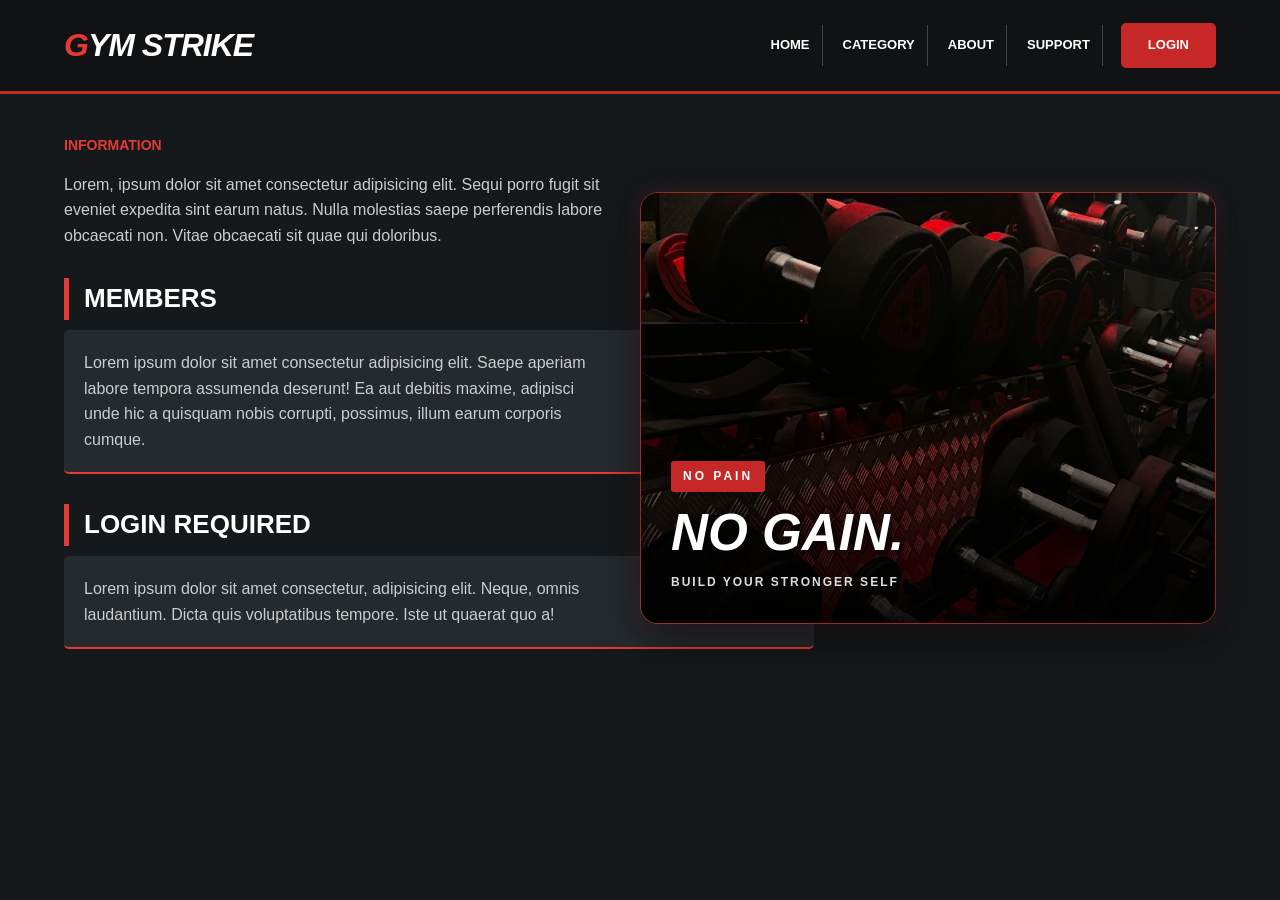
==== index.html @ ee8bff33 "Add files via upload" ====
<!DOCTYPE html>
<html lang="en">
<head>
    <meta charset="UTF-8">
    <meta name="viewport" content="width=device-width, initial-scale=1.0">
    <title>Gym Strike - Home</title>
    <link rel="stylesheet" href="stylehome.css">
</head>

<body>

    
    <header>
        <h1>GYM STRIKE</h1>

        <nav>
            <a href="index.html">Home</a>
            <a href="category.html" class="active">Category</a>
            <a href="about.html">About</a>
            <a href="support.html">Support</a>
            <a href="login.html" class="login-btn">Login</a>
        </nav>
    </header>
  <ul>
<li>
<h3>information</h3>
</li>    
  </ul>

<div class="gym-image">
    <img src="gstrike.png.png" alt="gym Strike">

    <div class="image-overlay">
        <span>NO PAIN</span>
        <h2>NO GAIN.</h2>
        <p>BUILD YOUR STRONGER SELF</p>
    </div>
</div>
    
  <p>Lorem, ipsum dolor sit amet consectetur adipisicing elit. Sequi porro fugit sit eveniet expedita sint earum natus. Nulla molestias saepe perferendis labore obcaecati non. Vitae obcaecati sit quae qui doloribus.</p>
<h3>members</h3>
<p>Lorem ipsum dolor sit amet consectetur adipisicing elit. Saepe aperiam labore tempora assumenda deserunt! Ea aut debitis maxime, adipisci unde hic a quisquam nobis corrupti, possimus, illum earum corporis cumque.</p>
<h3>login required</h3>
<p>Lorem ipsum dolor sit amet consectetur, adipisicing elit. Neque, omnis laudantium. Dicta quis voluptatibus tempore. Iste ut quaerat quo a!</p>

</body>
</html>
---- stylehome.css ----
* {
    margin: 0;
    padding: 0;
    box-sizing: border-box;
}

body {
    font-family: Arial, Helvetica, sans-serif;
    background-color: #15191c;
    color: white;
    line-height: 1.6; 
}


header {
    background-color: #101214;
    padding: 20px 5%;
    display: flex;
    justify-content: space-between;
    align-items: center;
    flex-wrap: wrap;
    gap: 20px;
    border-bottom: 3px solid #c62828;
}


header h1 {
    font-size: 32px;
    font-weight: 900;
    font-style: italic;
    color: white;
    text-transform: uppercase;
    letter-spacing: -1px;
}

header h1::first-letter {
    color: #e53935;
}

/* ===== NAVIGATION ===== */
nav {
    display: flex;
    align-items: center;
    flex-wrap: wrap;
    gap: 8px;
}


nav a {
    color: white;
    text-decoration: none;
    text-transform: uppercase;
    font-size: 13px;
    font-weight: bold;
    padding: 10px 12px;
    transition: 0.3s;
    border-right: 1px solid #444;
}
/* Special Login Button */
nav a.login-btn {
    background-color: #c62828;
    color: white;
    padding: 10px 25px;
    border: 2px solid #c62828;
    border-radius: 5px;
    font-weight: bold;
    text-transform: uppercase;
    text-decoration: none;
    margin-left: 10px;
    transition: 0.3s;
}

/* Hover Effect */
nav a.login-btn:hover {
    background-color: transparent;
    color: #e53935;
    border: 2px solid #e53935;
    transform: scale(1.05);
}

/* Hover effect */
nav a:hover {
    color: #e53935;
}

/* ===== MAIN CONTENT ===== */
body > ul {
    list-style: none;
    margin: 40px 5% 15px;
}

body > ul h3 {
    color: #e53935;
    font-size: 14px;
    text-transform: uppercase;
}

/* Main information title */
body > p {
    margin: 0 5%;
    max-width: 750px;
    color: #cccccc;
    font-size: 16px;
}

/* ===== SECTIONS ===== */
body > h3 {
    margin: 30px 5% 10px;
    padding-left: 15px;
    border-left: 5px solid #e53935;
    font-size: 26px;
    text-transform: uppercase;
    font-weight: 900;
    color: white;
}

body > h3 + p {
    margin: 0 5%;
    max-width: 750px;
    padding: 20px;
    background-color: #252a2e;
    border-radius: 5px;
    color: #cccccc;
    border-bottom: 2px solid #e53935;
}

/* ===== RESPONSIVE DESIGN ===== */
@media (max-width: 768px) {

    header {
        flex-direction: column;
        text-align: center;
        padding: 20px;
    }

    header h1 {
        font-size: 28px;
    }

    nav {
        justify-content: center;
        gap: 5px;
    }

    nav a {
        font-size: 12px;
        padding: 8px;
    }

    body > h3 {
        font-size: 22px;
    }

    body > p,
    body > h3 + p {
        margin-left: 5%;
        margin-right: 5%;
    }
}


.gym-image {
    position: relative;
    float: right;
    width: 45%;
    max-width: 800px;
    margin: 20px 5% 30px 35px;
    overflow: hidden;
    border-radius: 18px;
    border: 1px solid rgba(229, 57, 53, 0.6);
    box-shadow: 0 15px 40px rgba(0, 0, 0, 0.5),
                0 0 22px rgba(229, 57, 53, 0.18);
    isolation: isolate;
}

.gym-image img {
    display: block;
    width: 100%;
    height: 430px;
    object-fit: cover;
    object-position: center;
    transition: transform 0.6s ease, filter 0.6s ease;
}

.gym-image::after {
    content: "";
    position: absolute;
    inset: 0;
    background: linear-gradient(
        to top,
        rgba(0, 0, 0, 0.9),
        rgba(0, 0, 0, 0.05) 75%
    );
    pointer-events: none;
}

.gym-image:hover img {
    transform: scale(1.08);
    filter: brightness(0.8);
}

.image-overlay {
    position: absolute;
    z-index: 1;
    left: 30px;
    bottom: 30px;
    color: white;
}

.image-overlay span {
    display: inline-block;
    background-color: #c62828;
    padding: 6px 12px;
    font-size: 12px;
    font-weight: bold;
    letter-spacing: 3px;
    border-radius: 3px;
}

.image-overlay h2 {
    font-size: clamp(30px, 4vw, 55px);
    font-weight: 900;
    font-style: italic;
    line-height: 1.2;
    margin: 10px 0;
    text-shadow: 2px 2px 10px black;
}

.image-overlay p {
    color: #dddddd;
    font-size: 12px;
    letter-spacing: 2px;
    font-weight: bold;
}

@media (max-width: 768px) {
    .gym-image {
        float: none;
        width: 90%;
        max-width: none;
        margin: 25px auto;
    }

    .gym-image img {
        height: 320px;
    }

    .image-overlay {
        left: 20px;
        bottom: 20px;
    }
}


/* Mobile responsive */
@media (max-width: 768px) {
    .gym-image {
        float: none;
        width: 90%;
        max-width: none;
        margin: 25px auto;
    }

    .gym-image img {
        height: 320px;
    }

    .image-overlay {
        left: 20px;
        bottom: 20px;
    }
}
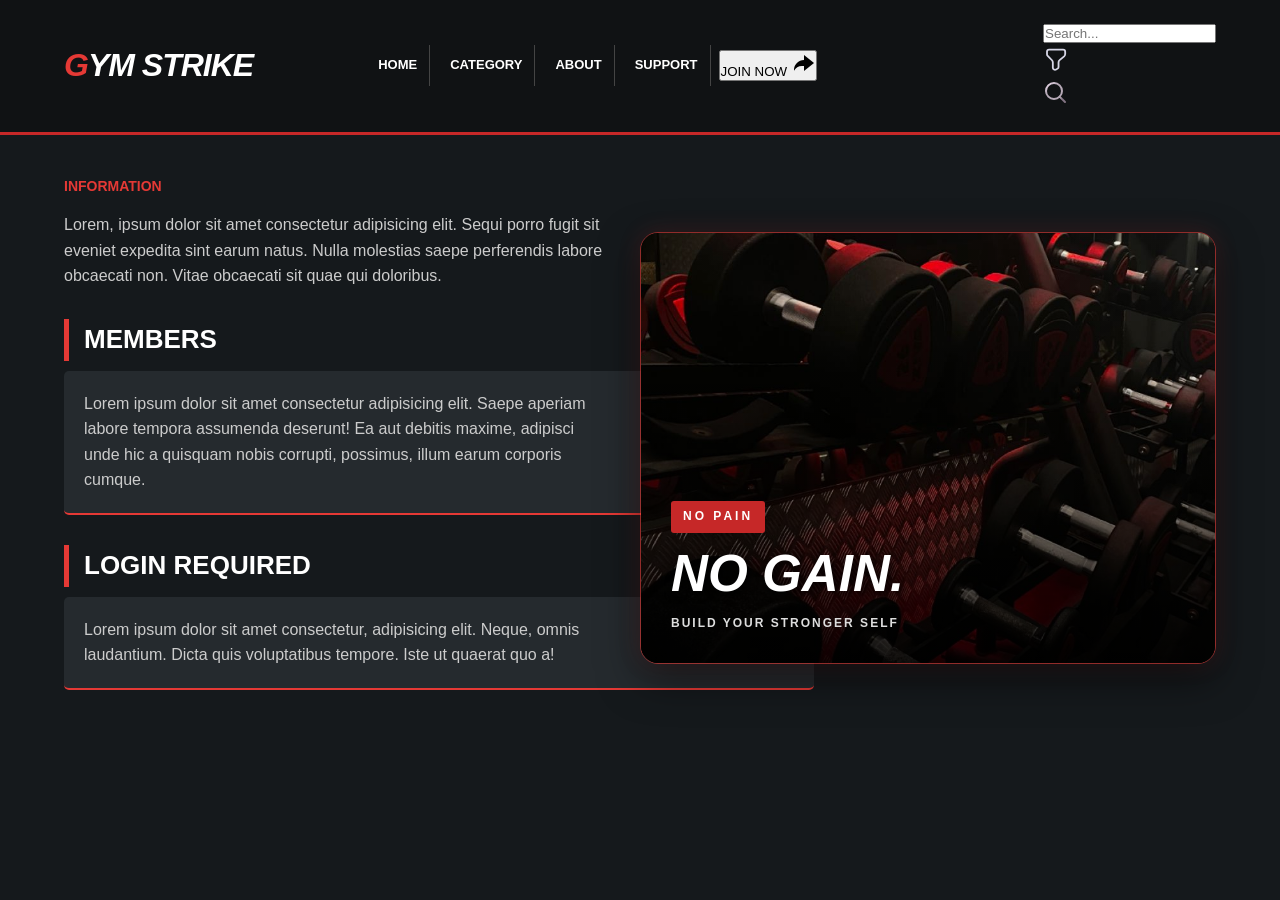
==== commit fd05c303: "Update1 index.html" ====
--- a/index.html
+++ b/index.html
@@ -4,6 +4,7 @@
     <meta charset="UTF-8">
     <meta name="viewport" content="width=device-width, initial-scale=1.0">
     <title>Gym Strike - Home</title>
+    <link rel="icon" type="image/png" href="favicon.ico">
     <link rel="stylesheet" href="stylehome.css">
 </head>
 
@@ -18,8 +19,100 @@
             <a href="category.html" class="active">Category</a>
             <a href="about.html">About</a>
             <a href="support.html">Support</a>
-            <a href="login.html" class="login-btn">Login</a>
+            
+            
+<button class="galaxy-btn">
+  <span class="galaxy-btn__content">
+    <span class="galaxy-btn__text">JOIN NOW</span>
+    <svg
+      class="galaxy-btn__icon"
+      xmlns="http://www.w3.org/2000/svg"
+      viewBox="0 0 24 24"
+      width="24"
+      height="24"
+    >
+      <path fill="none" d="M0 0h24v24H0z"></path>
+      <path
+        d="M13 14h-2a8.999 8.999 0 0 0-7.968 4.81A10.136 10.136 0 0 1 3 18C3 12.477 7.477 8 13 8V3l10 8-10 8v-5z"
+        fill="currentColor"
+      ></path>
+    </svg>
+  </span>
+  <span class="galaxy-btn__glow"></span>
+  <span class="galaxy-btn__stars"></span>
+</button>
+
         </nav>
+       <!-- From Uiverse.io by Lakshay-art --> 
+<div class="grid"></div>
+<div id="poda">
+  <div class="glow"></div>
+  <div class="darkBorderBg"></div>
+  <div class="darkBorderBg"></div>
+  <div class="darkBorderBg"></div>
+
+  <div class="white"></div>
+
+  <div class="border"></div>
+
+  <div id="main">
+    <input placeholder="Search..." type="text" name="text" class="input" />
+    <div id="input-mask"></div>
+    <div id="pink-mask"></div>
+    <div class="filterBorder"></div>
+    <div id="filter-icon">
+      <svg
+        preserveAspectRatio="none"
+        height="27"
+        width="27"
+        viewBox="4.8 4.56 14.832 15.408"
+        fill="none"
+      >
+        <path
+          d="M8.16 6.65002H15.83C16.47 6.65002 16.99 7.17002 16.99 7.81002V9.09002C16.99 9.56002 16.7 10.14 16.41 10.43L13.91 12.64C13.56 12.93 13.33 13.51 13.33 13.98V16.48C13.33 16.83 13.1 17.29 12.81 17.47L12 17.98C11.24 18.45 10.2 17.92 10.2 16.99V13.91C10.2 13.5 9.97 12.98 9.73 12.69L7.52 10.36C7.23 10.08 7 9.55002 7 9.20002V7.87002C7 7.17002 7.52 6.65002 8.16 6.65002Z"
+          stroke="#d6d6e6"
+          stroke-width="1"
+          stroke-miterlimit="10"
+          stroke-linecap="round"
+          stroke-linejoin="round"
+        ></path>
+      </svg>
+    </div>
+    <div id="search-icon">
+      <svg
+        xmlns="http://www.w3.org/2000/svg"
+        width="24"
+        viewBox="0 0 24 24"
+        stroke-width="2"
+        stroke-linejoin="round"
+        stroke-linecap="round"
+        height="24"
+        fill="none"
+        class="feather feather-search"
+      >
+        <circle stroke="url(#search)" r="8" cy="11" cx="11"></circle>
+        <line
+          stroke="url(#searchl)"
+          y2="16.65"
+          y1="22"
+          x2="16.65"
+          x1="22"
+        ></line>
+        <defs>
+          <linearGradient gradientTransform="rotate(50)" id="search">
+            <stop stop-color="#f8e7f8" offset="0%"></stop>
+            <stop stop-color="#b6a9b7" offset="50%"></stop>
+          </linearGradient>
+          <linearGradient id="searchl">
+            <stop stop-color="#b6a9b7" offset="0%"></stop>
+            <stop stop-color="#837484" offset="50%"></stop>
+          </linearGradient>
+        </defs>
+      </svg>
+    </div>
+  </div>
+</div>
+
     </header>
   <ul>
 <li>
@@ -36,6 +129,8 @@
         <p>BUILD YOUR STRONGER SELF</p>
     </div>
 </div>
+
+
     
   <p>Lorem, ipsum dolor sit amet consectetur adipisicing elit. Sequi porro fugit sit eveniet expedita sint earum natus. Nulla molestias saepe perferendis labore obcaecati non. Vitae obcaecati sit quae qui doloribus.</p>
 <h3>members</h3>
@@ -44,4 +139,4 @@
 <p>Lorem ipsum dolor sit amet consectetur, adipisicing elit. Neque, omnis laudantium. Dicta quis voluptatibus tempore. Iste ut quaerat quo a!</p>
 
 </body>
-</html>+</html>
